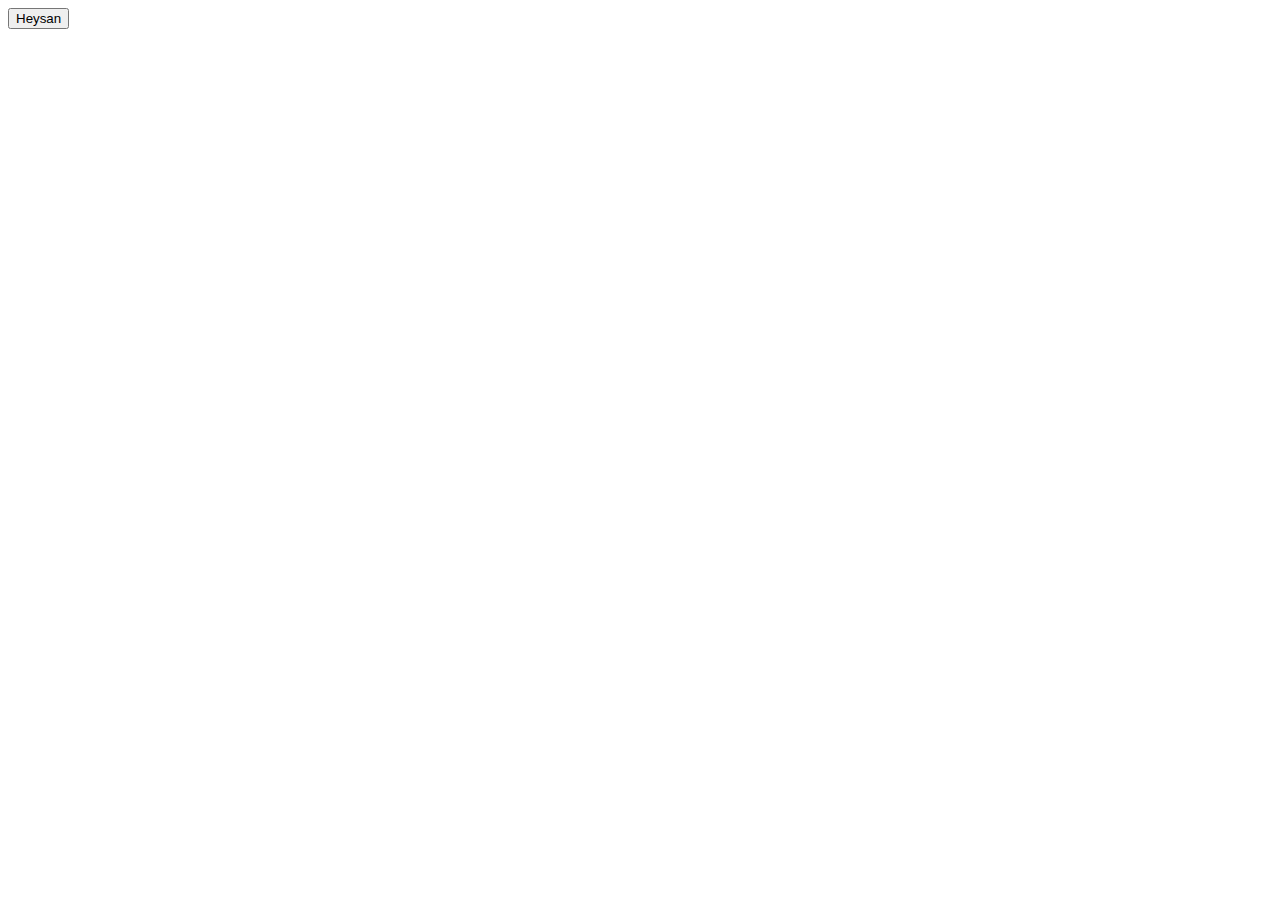
==== src/main/resources/templates/home/valde.html @ 9ae3a8d3 "first commit" ====
<!DOCTYPE html>
<html lang="en">
<head>
    <meta charset="UTF-8">
    <title>Valdemar</title>
    <link rel="stylesheet" href="/css/person-side.css"></link>
</head>
<body>
<button>Heysan</button>
</body>
</html>
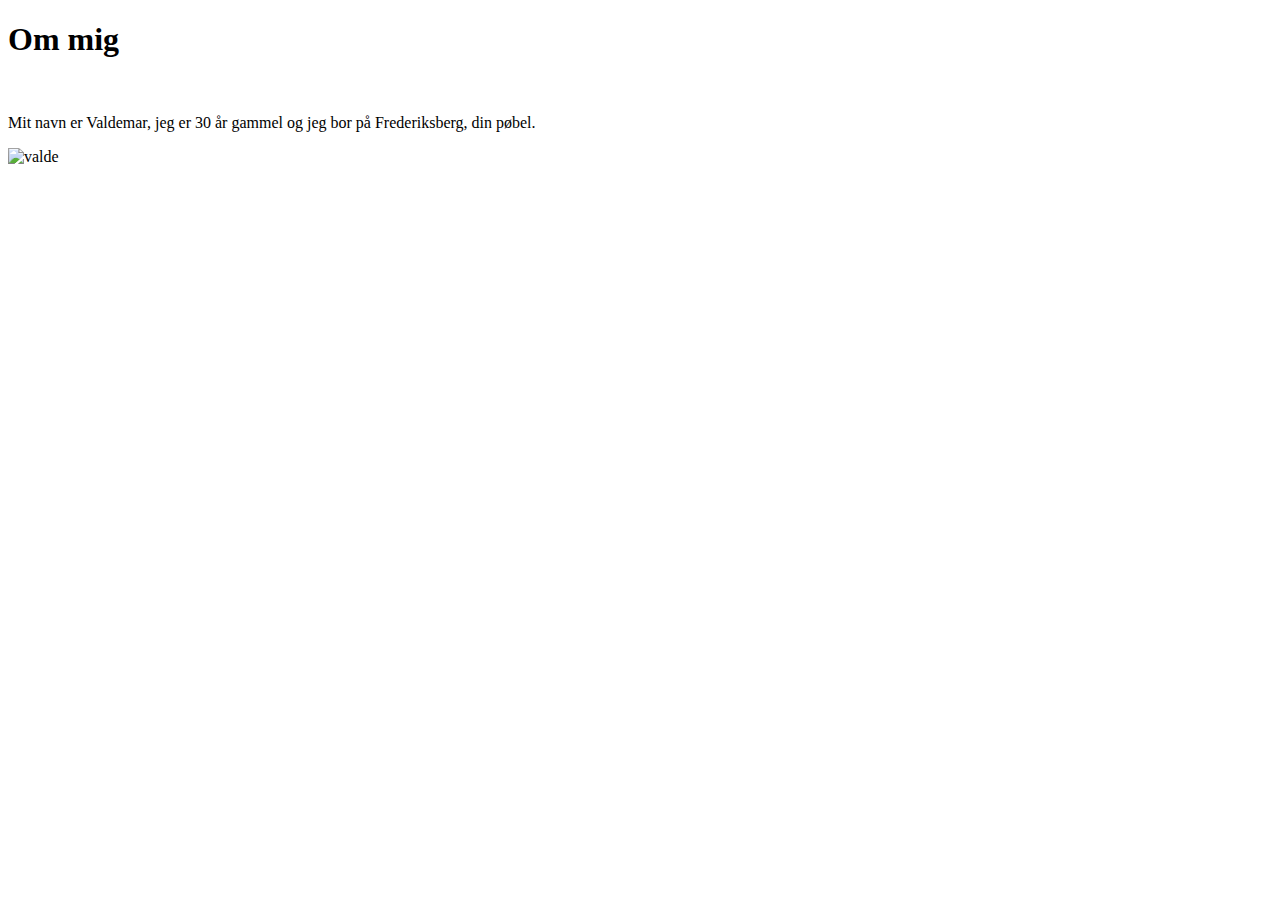
==== commit bcc654ea: "first commit" ====
--- a/src/main/resources/templates/home/valde.html
+++ b/src/main/resources/templates/home/valde.html
@@ -3,9 +3,23 @@
 <head>
     <meta charset="UTF-8">
     <title>Valdemar</title>
-    <link rel="stylesheet" href="/css/person-side.css"></link>
+    <link rel="stylesheet" href="/css/person-side.css">
 </head>
 <body>
-<button>Heysan</button>
+<p class="text-wrapper">
+</p>
+<h1>
+    Om mig
+</h1>
+<div class="about-container" >
+    <br>
+    <div>
+        <p>
+            Mit navn er Valdemar, jeg er 30 år gammel og jeg bor på Frederiksberg, din pøbel.
+        </p>
+    </div>
+    <p> </p>
+    <img src="/img/valde-front.jpg" alt="valde">
+</div>
 </body>
 </html>